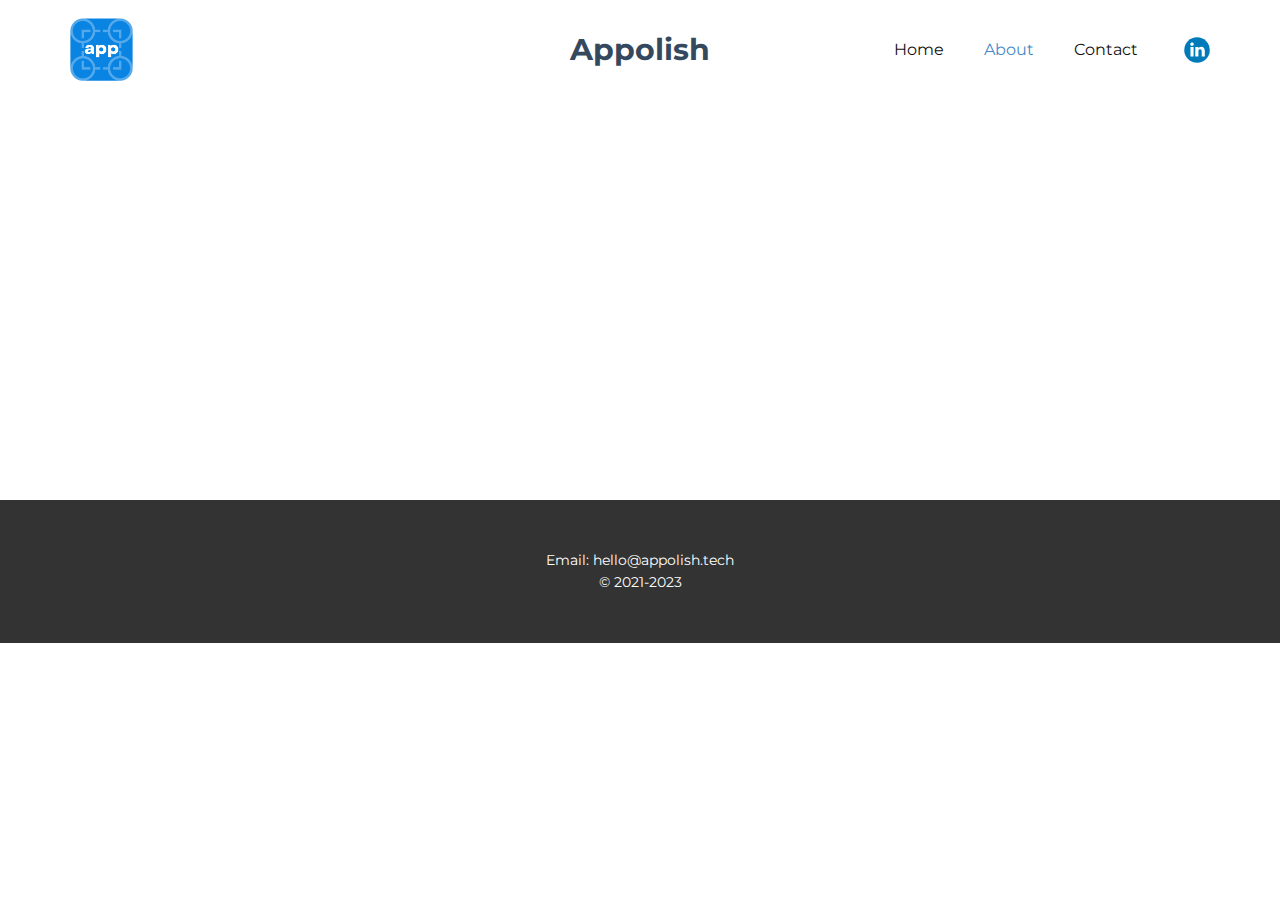
==== About.html @ 12bad023 "Upload initial website source code" ====
<!DOCTYPE html>
<html style="font-size: 16px;" lang="en"><head>
    <meta name="viewport" content="width=device-width, initial-scale=1.0">
    <meta charset="utf-8">
    <meta name="keywords" content="">
    <meta name="description" content="">
    <title>About Appolish</title>
    <link rel="icon" type="image/x-icon" href="images/favicon.ico">
    <link rel="stylesheet" href="nicepage.css" media="screen">
<link rel="stylesheet" href="About.css" media="screen">
    <script class="u-script" type="text/javascript" src="jquery.js" defer=""></script>
    <script class="u-script" type="text/javascript" src="nicepage.js" defer=""></script>
    <meta name="generator" content="Nicepage 5.9.6, nicepage.com">
    <link id="u-theme-google-font" rel="stylesheet" href="https://fonts.googleapis.com/css?family=Roboto:100,100i,300,300i,400,400i,500,500i,700,700i,900,900i|Open+Sans:300,300i,400,400i,500,500i,600,600i,700,700i,800,800i">
    <link id="u-page-google-font" rel="stylesheet" href="https://fonts.googleapis.com/css?family=Montserrat:100,100i,200,200i,300,300i,400,400i,500,500i,600,600i,700,700i,800,800i,900,900i">
    
    
    <script type="application/ld+json">{
		"@context": "http://schema.org",
		"@type": "Organization",
		"name": "Appolish",
		"logo": "images/appolish-main-logo.png",
		"sameAs": [
				"https://linkedin.com/company/appolish"
		]
}</script>
    <meta name="theme-color" content="#478ac9">
    <meta property="og:title" content="About">
    <meta property="og:type" content="website">
  <meta data-intl-tel-input-cdn-path="intlTelInput/"></head>
  <body class="u-body u-xl-mode" data-lang="en"><header class="u-align-center-sm u-align-center-xs u-clearfix u-header u-header" id="sec-8c7a"><div class="u-clearfix u-sheet u-valign-middle-md u-valign-middle-sm u-sheet-1">
        <a href="https://appolish.tech" class="u-image u-logo u-image-1" data-image-width="500" data-image-height="500">
          <img src="images/appolish-main-logo.png" class="u-logo-image u-logo-image-1">
        </a>
        <p class="u-custom-font u-font-montserrat u-text u-text-custom-color-4 u-text-default u-text-1">Appolish</p>
        <nav class="u-align-left u-menu u-menu-one-level u-offcanvas u-menu-1">
          <div class="menu-collapse" style="font-size: 1rem;">
            <a class="u-button-style u-nav-link" href="#">
              <svg class="u-svg-link" preserveAspectRatio="xMidYMin slice" viewBox="0 0 302 302" style=""><use xmlns:xlink="http://www.w3.org/1999/xlink" xlink:href="#svg-8a8f"></use></svg>
              <svg xmlns="http://www.w3.org/2000/svg" xmlns:xlink="http://www.w3.org/1999/xlink" version="1.1" id="svg-8a8f" x="0px" y="0px" viewBox="0 0 302 302" style="enable-background:new 0 0 302 302;" xml:space="preserve" class="u-svg-content"><g><rect y="36" width="302" height="30"></rect><rect y="236" width="302" height="30"></rect><rect y="136" width="302" height="30"></rect>
</g><g></g><g></g><g></g><g></g><g></g><g></g><g></g><g></g><g></g><g></g><g></g><g></g><g></g><g></g><g></g></svg>
            </a>
          </div>
          <div class="u-custom-menu u-nav-container">
            <ul class="u-custom-font u-font-montserrat u-nav u-unstyled u-nav-1"><li class="u-nav-item"><a class="u-button-style u-nav-link u-text-active-palette-1-base u-text-hover-palette-2-base" href="Home.html" style="padding: 10px 20px;">Home</a>
</li><li class="u-nav-item"><a class="u-button-style u-nav-link u-text-active-palette-1-base u-text-hover-palette-2-base" href="About.html" style="padding: 10px 20px;">About</a>
</li><li class="u-nav-item"><a class="u-button-style u-nav-link u-text-active-palette-1-base u-text-hover-palette-2-base" href="Contact.html" style="padding: 10px 20px;">Contact</a>
</li></ul>
          </div>
          <div class="u-custom-menu u-nav-container-collapse">
            <div class="u-align-center u-black u-container-style u-inner-container-layout u-opacity u-opacity-95 u-sidenav">
              <div class="u-inner-container-layout u-sidenav-overflow">
                <div class="u-menu-close"></div>
                <ul class="u-align-center u-nav u-popupmenu-items u-unstyled u-nav-2"><li class="u-nav-item"><a class="u-button-style u-nav-link" href="Home.html">Home</a>
</li><li class="u-nav-item"><a class="u-button-style u-nav-link" href="About.html">About</a>
</li><li class="u-nav-item"><a class="u-button-style u-nav-link" href="Contact.html">Contact</a>
</li></ul>
              </div>
            </div>
            <div class="u-black u-menu-overlay u-opacity u-opacity-70"></div>
          </div>
        </nav>
        <div class="u-hidden-xs u-social-icons u-spacing-10 u-social-icons-1">
          <a class="u-social-url" target="_blank" data-type="LinkedIn" title="LinkedIn" href="https://linkedin.com/company/appolish"><span class="u-icon u-social-icon u-social-linkedin u-icon-1"><svg class="u-svg-link" preserveAspectRatio="xMidYMin slice" viewBox="0 0 112 112" style=""><use xmlns:xlink="http://www.w3.org/1999/xlink" xlink:href="#svg-a16f"></use></svg><svg class="u-svg-content" viewBox="0 0 112 112" x="0" y="0" id="svg-a16f"><circle fill="currentColor" cx="56.1" cy="56.1" r="55"></circle><path fill="#FFFFFF" d="M41.3,83.7H27.9V43.4h13.4V83.7z M34.6,37.9L34.6,37.9c-4.6,0-7.5-3.1-7.5-7c0-4,3-7,7.6-7s7.4,3,7.5,7
      C42.2,34.8,39.2,37.9,34.6,37.9z M89.6,83.7H76.2V62.2c0-5.4-1.9-9.1-6.8-9.1c-3.7,0-5.9,2.5-6.9,4.9c-0.4,0.9-0.4,2.1-0.4,3.3v22.5
      H48.7c0,0,0.2-36.5,0-40.3h13.4v5.7c1.8-2.7,5-6.7,12.1-6.7c8.8,0,15.4,5.8,15.4,18.1V83.7z"></path></svg></span>
          </a>
        </div>
      </div></header>
    <section class="u-clearfix u-section-1" id="sec-247e">
      <div class="u-clearfix u-sheet u-sheet-1"></div>
    </section>
    
    
    <footer class="u-align-center u-clearfix u-footer u-grey-80 u-footer" id="sec-627c"><div class="u-clearfix u-sheet u-sheet-1">
        <p class="u-custom-font u-font-montserrat u-small-text u-text u-text-variant u-text-1">Email: hello@appolish.tech<br>© 2021-2023<br>
        </p>
      </div></footer>
  
</body></html>
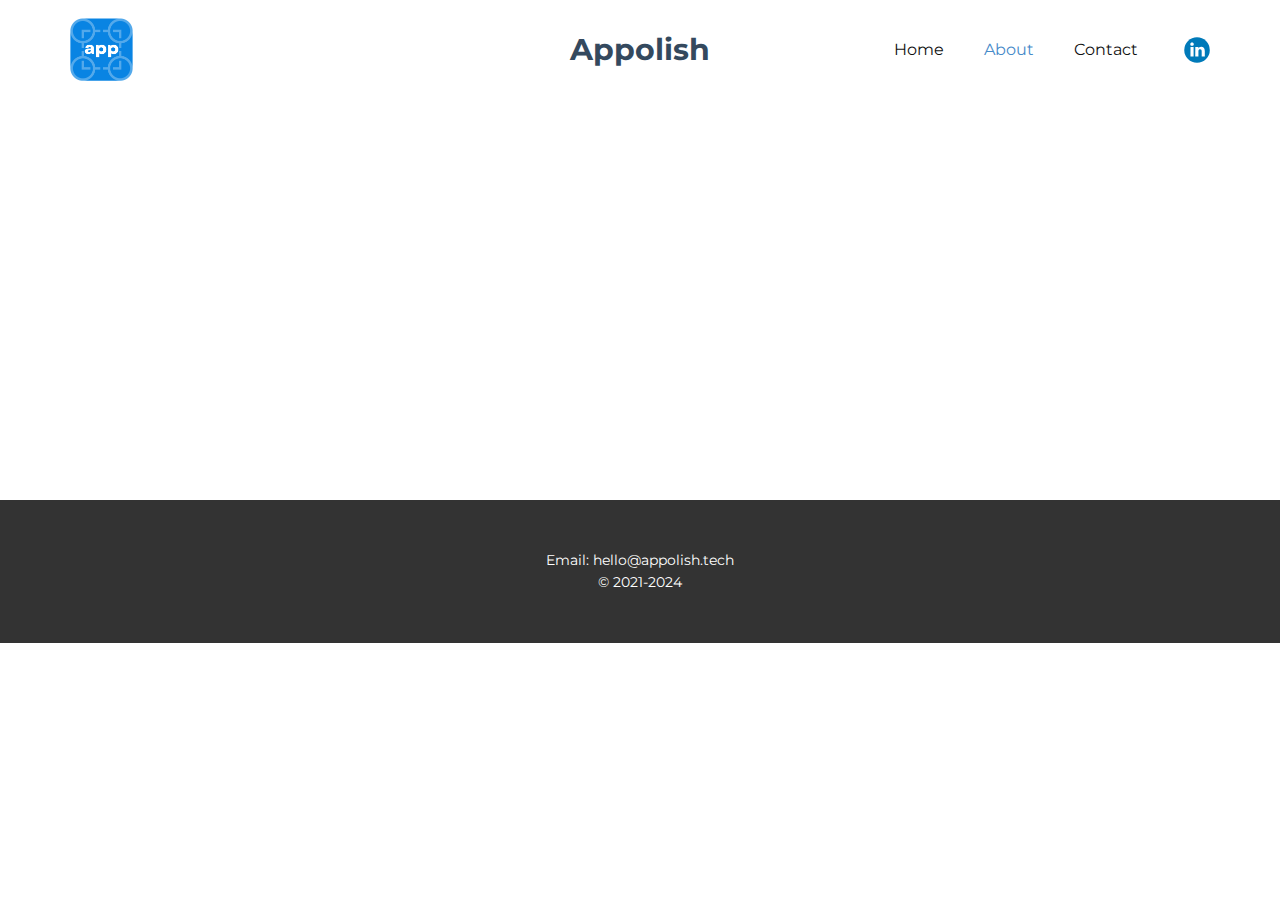
==== commit dc617f41: "Change 2023 to 2024 in the footer" ====
--- a/About.html
+++ b/About.html
@@ -73,7 +73,7 @@
     
     
     <footer class="u-align-center u-clearfix u-footer u-grey-80 u-footer" id="sec-627c"><div class="u-clearfix u-sheet u-sheet-1">
-        <p class="u-custom-font u-font-montserrat u-small-text u-text u-text-variant u-text-1">Email: hello@appolish.tech<br>© 2021-2023<br>
+        <p class="u-custom-font u-font-montserrat u-small-text u-text u-text-variant u-text-1">Email: hello@appolish.tech<br>© 2021-2024<br>
         </p>
       </div></footer>
   
